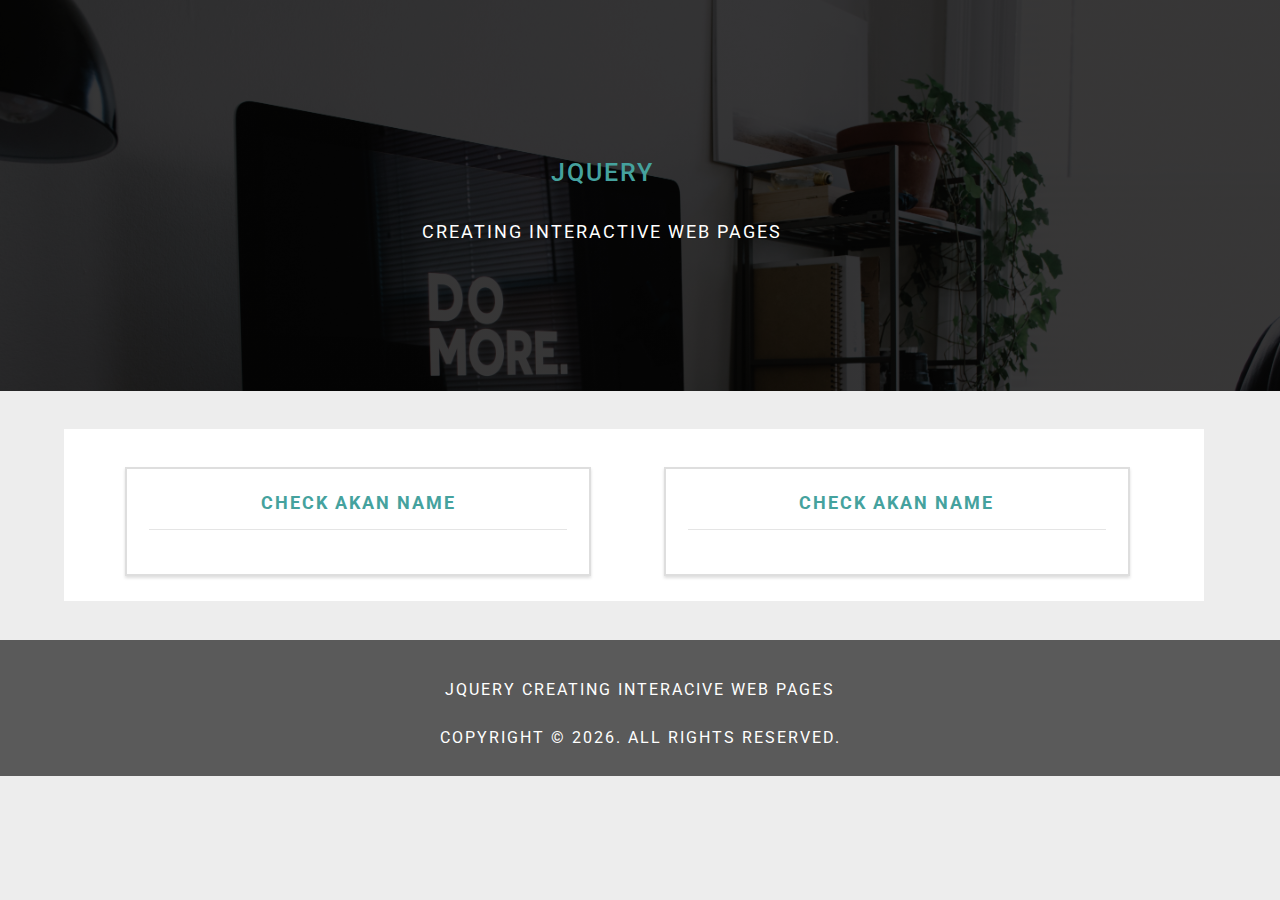
==== tuesday/index.html @ 21031f2e "Adds tuesday wednesday thursday friday folders" ====
<!DOCTYPE html>
<html>
<head>
	<title>Third Week - Tuesday Practice Exercises</title>
	<link rel="stylesheet" type="text/css" href="assets/css/bootstrap.css">
	<link rel="stylesheet" type="text/css" href="assets/css/style.css">
	<link href="https://fonts.googleapis.com/css2?family=Roboto:wght@400&display=swap" rel="stylesheet">
</head>
<body>
	<!-- TOP HEADER -->
	<div class="jumbotron">
		<div class="container">
			<div class="row">
				<div class="col-md-12 col-lg-12 col-sm-12">
					<center>
						<h1 class="week-main-name">jQuery</h1>
						<div class="week-description">
							<p>Creating Interactive Web Pages</p>
						</div>
					</center>
				</div>
			</div>
		</div>
	</div>
	<!-- MAIN CONTENT -->
	<div class="container exercise-content-holder">
		<div class="row">
				<div class="col-md-5 col-lg-5 col-sm-12 exercise-content">
					<h3 class="exercise-content-third-heading">CHECK AKAN NAME</h3>
					<hr>
				</div>
				<div class="col-md-5 col-lg-5 col-sm-12 exercise-content">
					<h3 class="exercise-content-third-heading">CHECK AKAN NAME</h3>
					<hr>
				</div>
		</div>
	</div>
	<!-- FOOTER -->
	<div class="project-footer" id="project-footer"></div>
	<script type="text/javascript" src="assets/js/script.js"></script>
	<script type="text/javascript">displayFooterContent();</script>
</body>
</html>
---- tuesday/assets/css/style.css ----
*{
	margin:0;
	letter-spacing: 2px;
	border-radius: 0% !important;
	font-family: 'Roboto', sans-serif;
}

small{
	color:#DB4437 !important;
	margin-top:1%;
}

body{
	background-color: #ededed !important;
}

h1,h2,h3,h4,h5,h6,a{
	color:#45A29E;
	text-transform: uppercase;
}

hr{
	margin-bottom: 5%;
}

thead tr th{
	color:#45A29E !important;
	text-transform: uppercase;
}

.container{
	margin:5% 0% 2.5% 0%;
}

.form-control{
	border:0px !important;
	border-bottom: 2px solid #dedede !important;
}

.form-control:focus,.form-control:hover{
  box-shadow: none !important;
  -webkit-box-shadow: none !important;
	border-bottom: 2px solid #0F9D58 !important;
}

.btn{
	text-transform: uppercase;
}

.btn-success,.btn-success:focus,.btn-success:hover{
	border:1px solid  #45A29E;
	background-color: #45A29E;
	margin-left: 15%;
}

.btn-dflt,.btn-dflt:focus,.btn-dflt:hover{
	color:#fff;
	border:1px solid  #5a5a5a;
	background-color: #5a5a5a;
}

/*****************

	EXERCISE STYLES

*********************/

.jumbotron{
	color:#fff;
	background-image: linear-gradient(
      rgba(0, 0, 0, 0.78),
      rgba(0, 0, 0, 0.78)
    ),url('../../assets/images/background.jpg');
	background-repeat: no-repeat;
  background-size: cover;
}

.jumbotron .container .row{
	padding: 3% 3% 3% 3%;
}

.week-main-name{
	font-size:25px;
}

.week-description{
	padding:2% 25% 0% 25%;
}

.week-description p{
	font-size: 18px;
	text-transform: uppercase;
	line-height: 30px;
}

.exercise-content-holder{
	margin: 3% 3% 3% 5%;
	padding:3% 2% 2% 2%;
	background-color: #fff !important;
}

.exercise-content{
	margin:0% 2% 0% 4.5%;
	padding:2% 2% 2% 2%;
	border: 2px solid #dedede;
	box-shadow: 0px 2px 3px #dedede;
}

.exercise-content-third-heading{
	font-size:18px;
	font-weight: bold;
	text-align: center;
}
/**************

	COMMON FOOTER

***********************/
.project-footer{
	color:#FFF;
	padding:3% 2% 2% 2%;
	background-color: #5a5a5a;
	text-transform: uppercase;
}
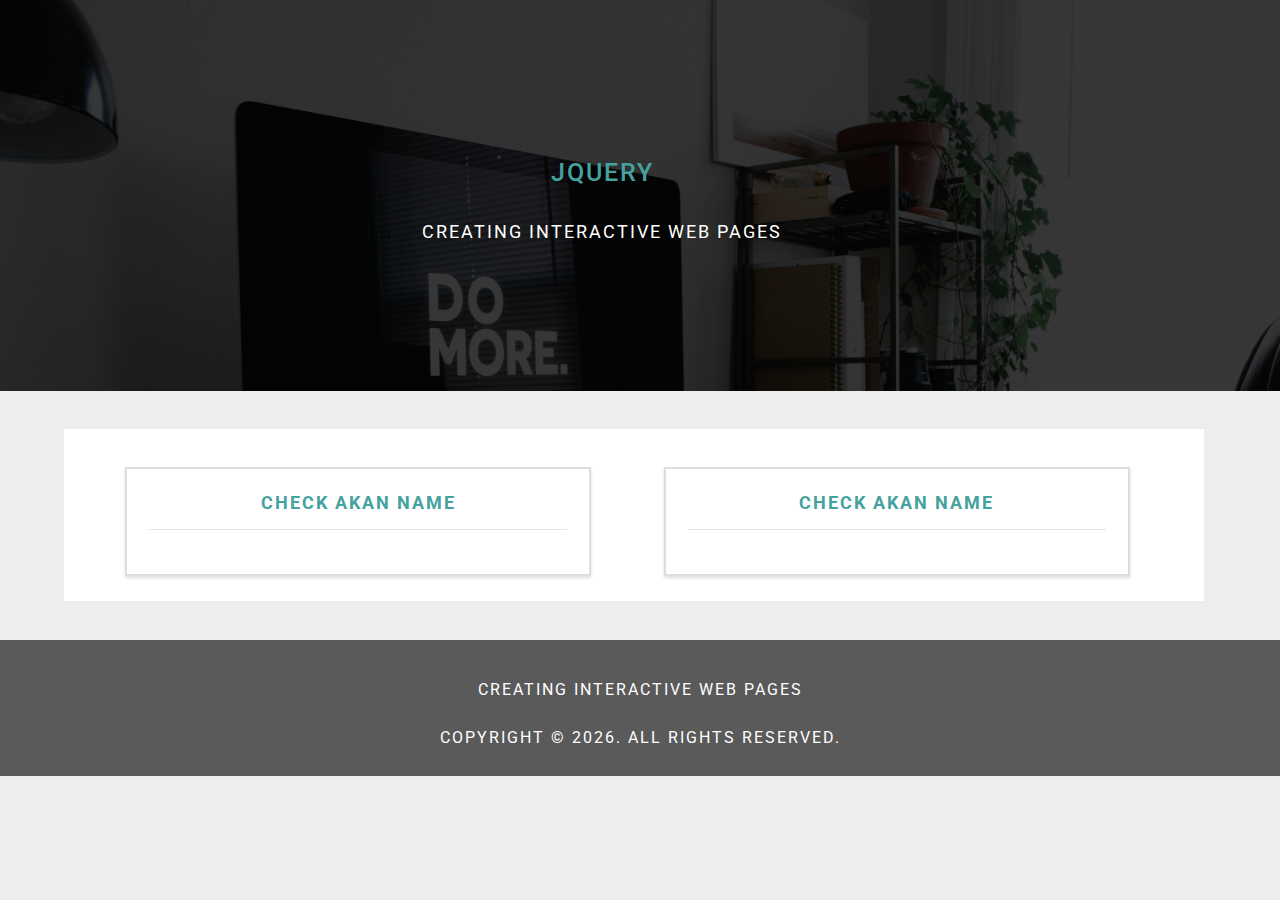
==== commit ed92db00: "Adds jquery JS library" ====
--- a/tuesday/index.html
+++ b/tuesday/index.html
@@ -38,6 +38,7 @@
 	<!-- FOOTER -->
 	<div class="project-footer" id="project-footer"></div>
 	<script type="text/javascript" src="assets/js/script.js"></script>
+	<script type="text/javascript" src="assets/js/jquery.min.js"></script>
 	<script type="text/javascript">displayFooterContent();</script>
 </body>
 </html>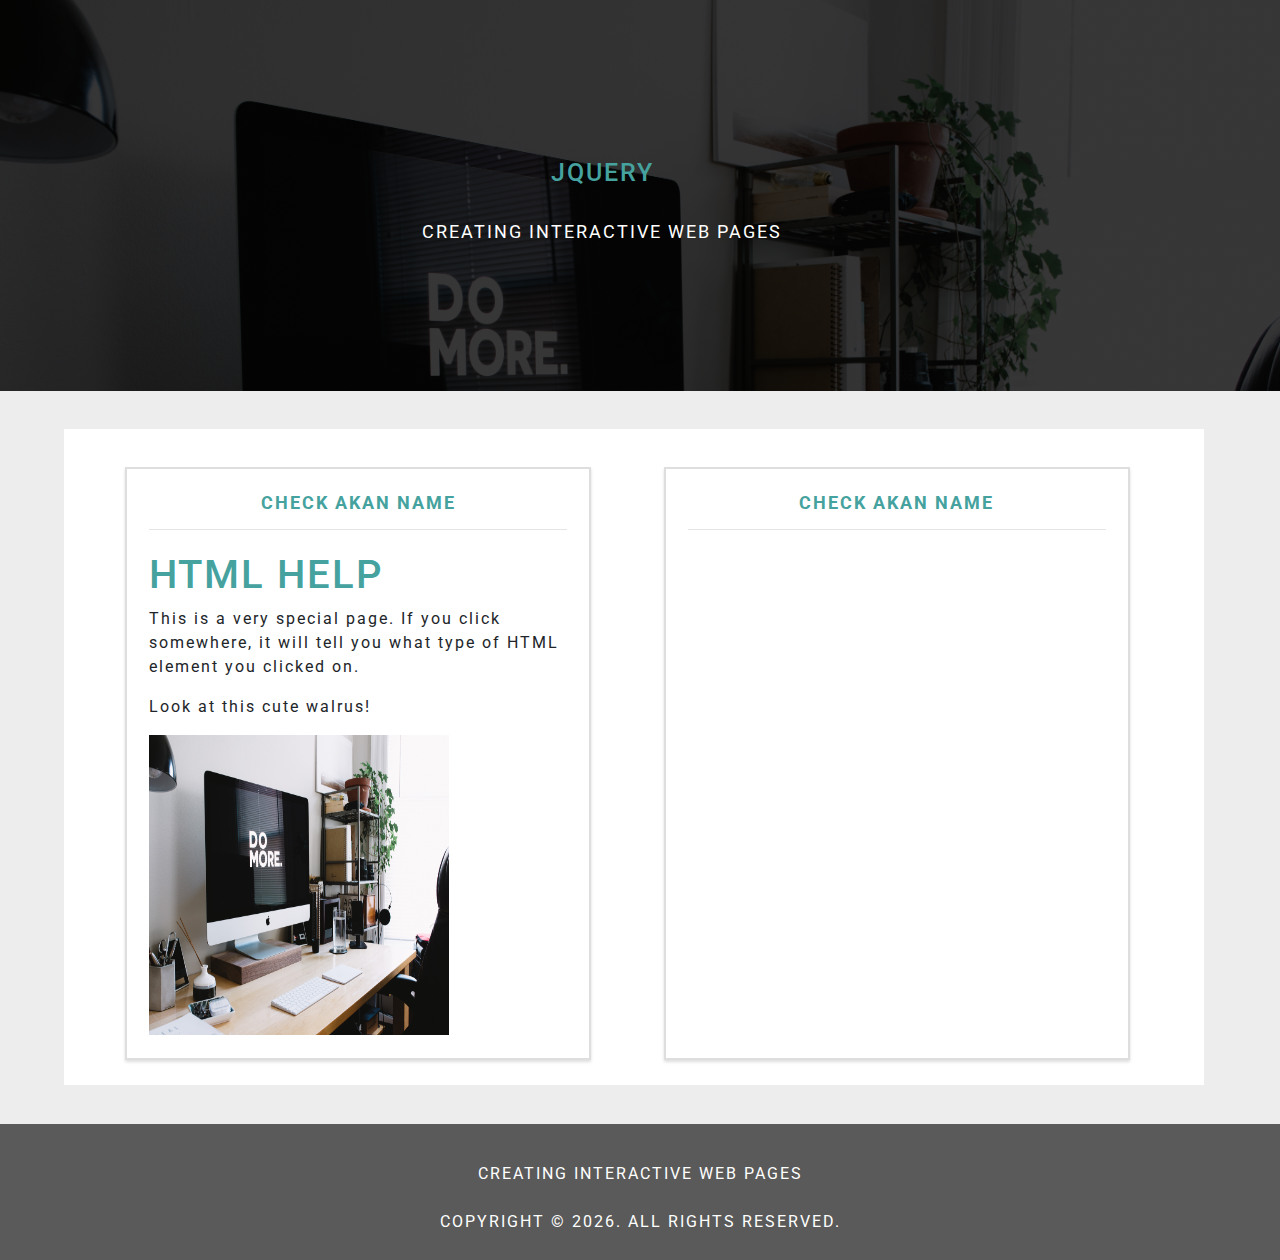
==== commit 256c9408: "Adds body content" ====
--- a/tuesday/index.html
+++ b/tuesday/index.html
@@ -28,6 +28,12 @@
 				<div class="col-md-5 col-lg-5 col-sm-12 exercise-content">
 					<h3 class="exercise-content-third-heading">CHECK AKAN NAME</h3>
 					<hr>
+					<h1>HTML help</h1>
+
+		      <p>This is a very special page. If you click somewhere, it will tell you what type of HTML element you clicked on.</p>
+
+		      <p>Look at this cute walrus!</p>
+		      <img src="assets/images/background.jpg" width="300px" height="300px">
 				</div>
 				<div class="col-md-5 col-lg-5 col-sm-12 exercise-content">
 					<h3 class="exercise-content-third-heading">CHECK AKAN NAME</h3>
@@ -37,8 +43,8 @@
 	</div>
 	<!-- FOOTER -->
 	<div class="project-footer" id="project-footer"></div>
+	<script type="text/javascript" src="assets/js/jquery.min.js"></script>
 	<script type="text/javascript" src="assets/js/script.js"></script>
-	<script type="text/javascript" src="assets/js/jquery.min.js"></script>
 	<script type="text/javascript">displayFooterContent();</script>
 </body>
 </html>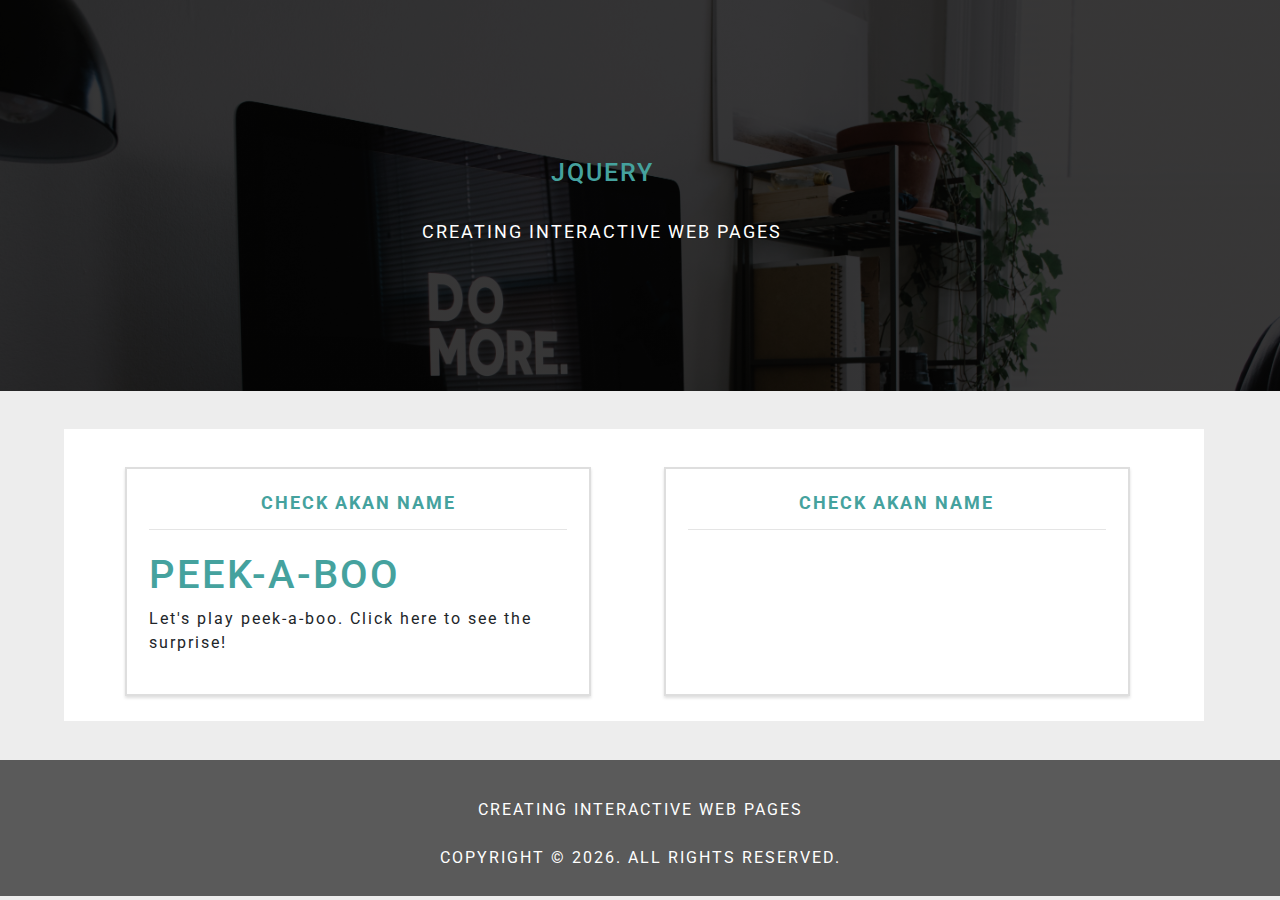
==== commit e5a7177a: "Modifies scripts.js file,adds toggling" ====
--- a/tuesday/index.html
+++ b/tuesday/index.html
@@ -28,12 +28,14 @@
 				<div class="col-md-5 col-lg-5 col-sm-12 exercise-content">
 					<h3 class="exercise-content-third-heading">CHECK AKAN NAME</h3>
 					<hr>
-					<h1>HTML help</h1>
-
-		      <p>This is a very special page. If you click somewhere, it will tell you what type of HTML element you clicked on.</p>
-
-		      <p>Look at this cute walrus!</p>
-		      <img src="assets/images/background.jpg" width="300px" height="300px">
+					<h1>peek-a-boo</h1>
+					<div class="hide-image">
+     		  	<p class="p-hide-image">Let's play peek-a-boo. Click here to see the surprise!</p>
+					</div>
+					<div class="hidden-image">
+						<p>What a cute walrus! Click here to hide her again.</p>
+			      <img src="assets/images/background.jpg" width="300px" height="300px">
+			    </div>
 				</div>
 				<div class="col-md-5 col-lg-5 col-sm-12 exercise-content">
 					<h3 class="exercise-content-third-heading">CHECK AKAN NAME</h3>
--- a/tuesday/assets/css/style.css
+++ b/tuesday/assets/css/style.css
@@ -113,6 +113,16 @@
 }
 /**************
 
+	TUESDAY SPECIFIC
+
+***********************/
+
+.hidden-image{
+	display: none;
+}
+
+/**************
+
 	COMMON FOOTER
 
 ***********************/
